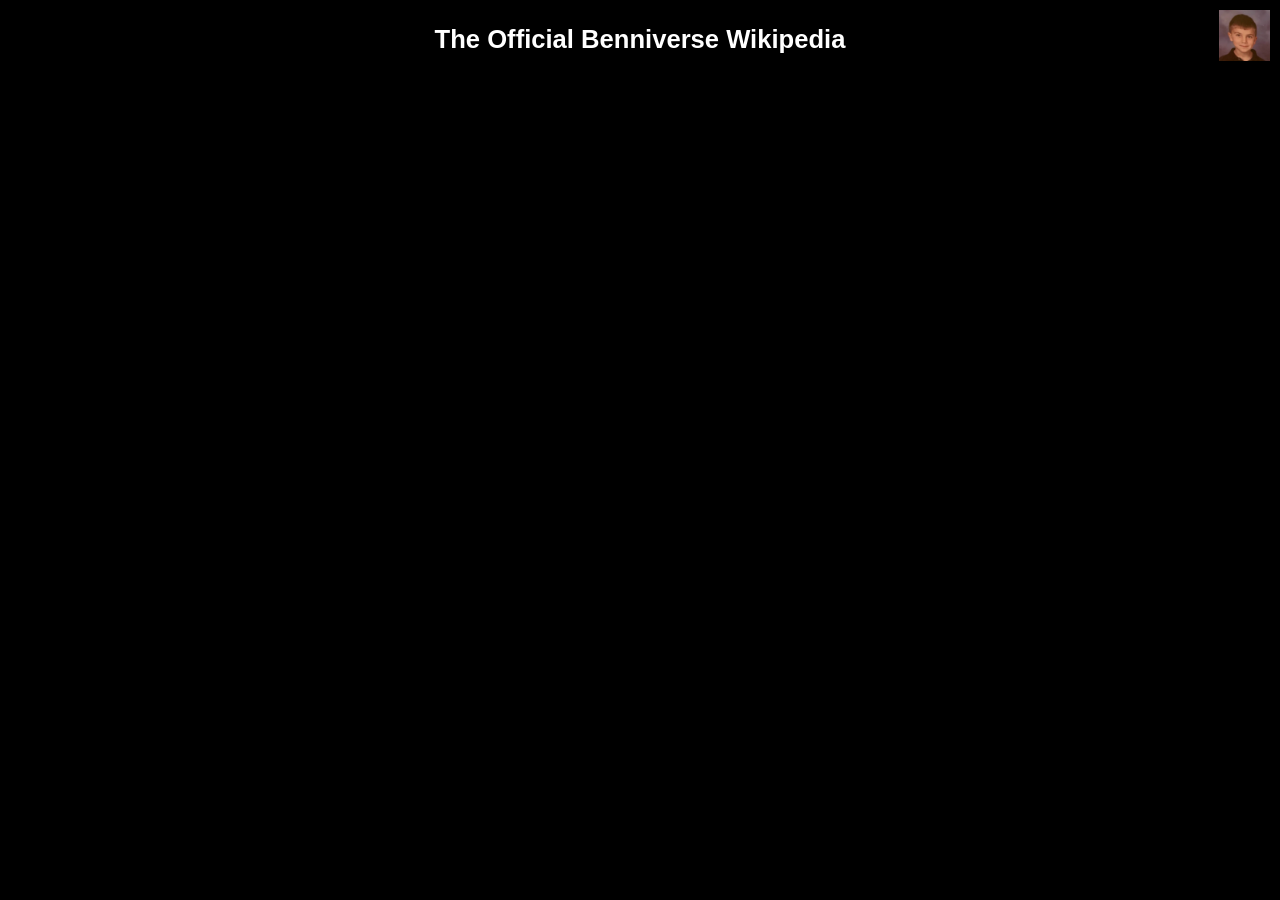
==== index.html @ 6d54bbf4 "Add files via upload" ====
<!DOCTYPE html>
<html>
    <head>
      <script async src="https://pagead2.googlesyndication.com/pagead/js/adsbygoogle.js?client=ca-pub-4070440349419492"
       crossorigin="anonymous"></script>
       <link rel="stylesheet" href="app.css"/>
       <meta charset="utf-8">
       <meta name="viewport" content="width=device-width, initial-scale=1">
       <title>
         Benniverse Wiki
       </title>
       <link rel="icon" href="ben.ico">
    </head>


    <body>
       
        <script src="app.js"></script>
        <h1>The Official Benniverse Wikipedia</h1>
        <img src="ben.png" alt="ben" id="ben">
   </body>
</html>
---- app.css ----
html{
    font-size: 1vw;
    overscroll-behavior: none;
    height: 100%;
    overflow: hidden;
    font-family: Arial;
    
}

h1 {
    text-align: center;
    color : white;
    font-weight: bold;
}

body{
    background-color: black;
    background-size: cover;
    background-repeat: no-repeat;
    background-position: center;
    display: flex;
    flex-direction: column;
    align-items: center; /* Center the content horizontally */
    box-sizing: border-box;
    overscroll-behavior: none;
    

}



#ben{

    position: absolute;
    top: 10px;
    right: 10px;

    width: 4vw;  
    height: 4vw; 
 
  
}
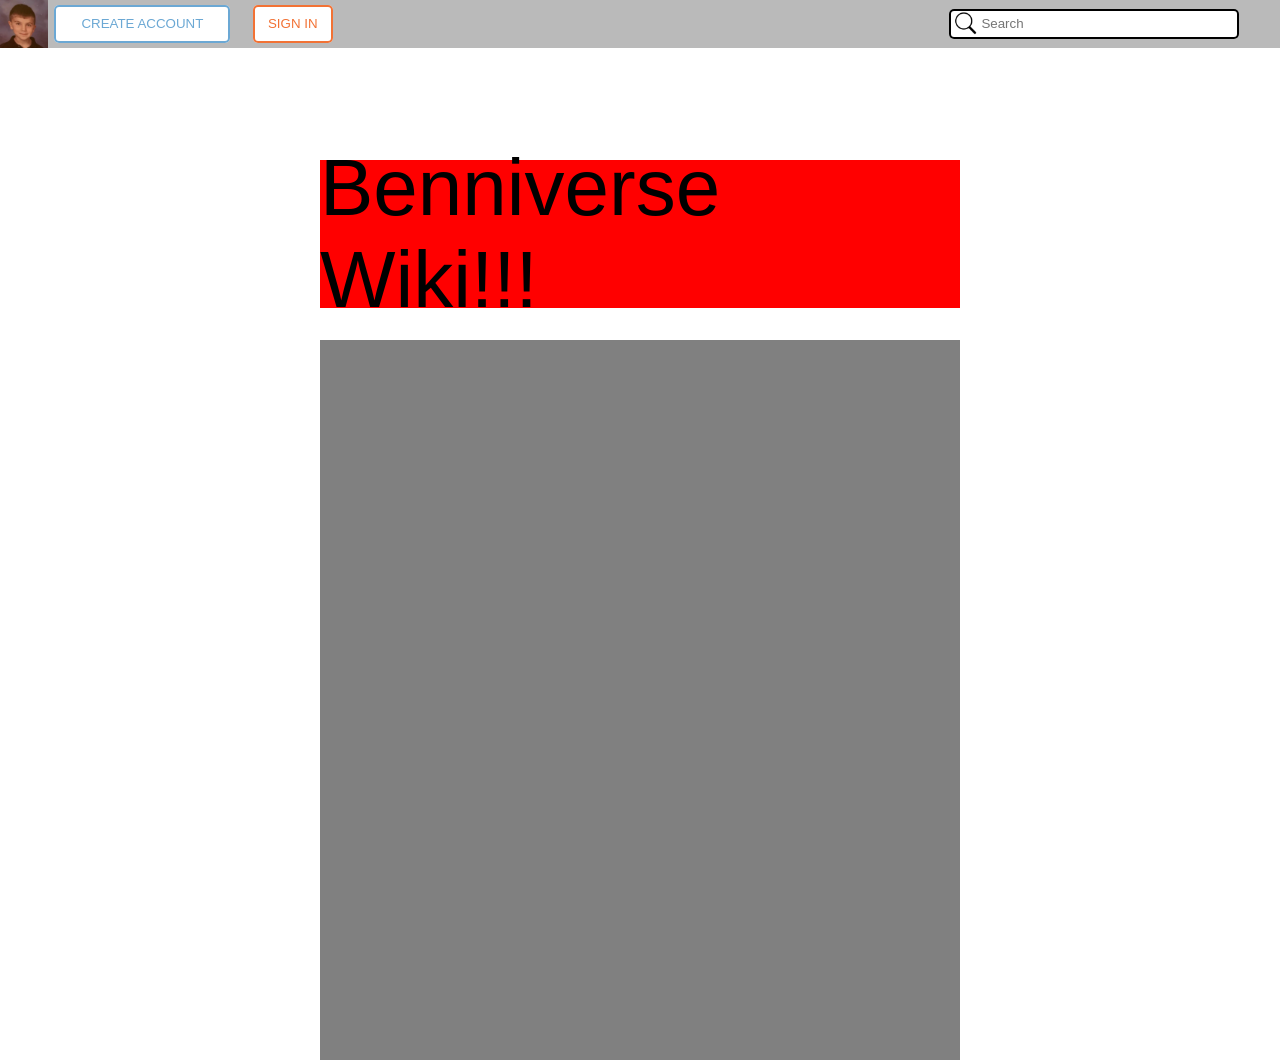
==== commit dd930809: "Update index.html" ====
--- a/index.html
+++ b/index.html
@@ -1,22 +1,74 @@
 <!DOCTYPE html>
-<html>
-    <head>
-      <script async src="https://pagead2.googlesyndication.com/pagead/js/adsbygoogle.js?client=ca-pub-4070440349419492"
-       crossorigin="anonymous"></script>
-       <link rel="stylesheet" href="app.css"/>
-       <meta charset="utf-8">
-       <meta name="viewport" content="width=device-width, initial-scale=1">
-       <title>
-         Benniverse Wiki
-       </title>
-       <link rel="icon" href="ben.ico">
-    </head>
+<html lang="en">
+<head>
+    <!-- Meta -->
+    <meta charset="UTF-8">
+    <meta name="viewport" content="width=device-width, initial-scale=1">
 
+    <!-- Page Info -->
+    <title>Benniverse Wiki</title>
+    <link rel="icon" href="ben.ico">
 
-    <body>
-       
-        <script src="app.js"></script>
-        <h1>The Official Benniverse Wikipedia</h1>
-        <img src="ben.png" alt="ben" id="ben">
-   </body>
-</html>+    <!-- Styles -->
+    <link rel="stylesheet" href="app.css">
+
+    <!-- Google AdSense -->
+    <script
+        async
+        src="https://pagead2.googlesyndication.com/pagead/js/adsbygoogle.js?client=ca-pub-4070440349419492"
+        crossorigin="anonymous">
+    </script>
+</head>
+
+<body>
+
+    <!-- Top Navigation -->
+    <nav class="universal-top-navigation">
+
+        <div class="universal-search-container">
+            <input
+                type="text"
+                class="search-bar"
+                placeholder="Search"
+            >
+
+            <img
+                src="HourGlass.png"
+                alt="Search"
+                id="HourGlass"
+            >
+        </div>
+
+        <div class="universal-top-navigation-sign-register-container">
+            <button type="button" class="sign-in">
+                SIGN IN
+            </button>
+
+            <button type="button" class="register">
+                CREATE ACCOUNT
+            </button>
+        </div>
+
+        <img
+            src="ben.png"
+            alt="Benniverse Logo"
+            id="ben"
+        >
+    </nav>
+
+    <!-- Main Content -->
+    <main class="main-container">
+        <div class="main-container-header">
+          Benniverse Wiki!!!
+        </div>
+
+        <div class="page">
+            <!-- Page content goes here -->
+        </div>
+    </main>
+
+    <!-- JavaScript -->
+    <script src="app.js"></script>
+
+</body>
+</html>
--- a/app.css
+++ b/app.css
@@ -1,42 +1,200 @@
-html{
-    font-size: 1vw;
-    overscroll-behavior: none;
-    height: 100%;
-    overflow: hidden;
+html {
+    height: 100%;
+
+    margin: 0;
+    padding: 0;
+
+    font-size: 100%;
     font-family: Arial;
-    
-}
-
-h1 {
-    text-align: center;
-    color : white;
-    font-weight: bold;
-}
-
-body{
+
+    overflow-y: auto;
+    overflow-x: hidden;
+}
+
+body {
+    display: flex;
+    align-items: flex-start;
+
+    margin: 0;
+    padding: 0;
+
+    min-height: 100vh;
+    min-width: 100vw;
+
+    box-sizing: border-box;
+
     background-color: black;
     background-size: cover;
     background-repeat: no-repeat;
     background-position: center;
+
+    overscroll-behavior: none;
+}
+
+.universal-top-navigation {
+    position: fixed;
+
+    top: 0;
+    left: 0;
+
+    width: 100%;
+    height: 3rem;
+
+    display: flex;
+    justify-content: center;
+    align-items: center;
+
+    background: rgb(186, 186, 186);
+}
+
+.universal-search-container {
+    position: absolute;
+    right: 2%;
+
+    width: 20rem;
+    height: 100%;
+
+    display: flex;
+    justify-content: center;
+    align-items: center;
+}
+
+.search-bar {
+    position: absolute;
+
+    width: 16rem;
+    height: 60%;
+
+    padding-left: 2rem;
+
+    box-shadow: inset 0 0 0 2px rgb(0,0,0);
+    border-radius: 5px;
+    border: 0;
+
+    background: rgb(255, 255, 255);
+}
+
+#HourGlass {
+    position: absolute;
+    left: 5%;
+
+    height: 2rem;
+}
+
+.universal-top-navigation-sign-register-container {
+    position: absolute;
+    left: 3%;
+
+    width: 20rem;
+    height: 80%;
+
+    display: flex;
+    justify-content: center;
+    align-items: center;
+}
+
+.sign-in {
+    position: absolute;
+    right: 8%;
+
+    width: 5rem;
+    height: 100%;
+
+    display: flex;
+    justify-content: center;
+    align-items: center;
+
+    box-shadow: inset 0 0 0 2px rgb(242, 114, 53);
+    border-radius: 5px;
+    border: 0;
+
+    background: rgb(255, 255, 255);
+
+    color: rgb(242, 114, 53);
+}
+
+.sign-in:hover {
+    box-shadow: inset 0 0 0 2px rgb(215, 100, 47);
+
+    color: rgb(215, 100, 47);
+}
+
+.register {
+    position: absolute;
+    left: 5%;
+    
+    width: 11rem;
+    height: 100%;
+
+    display: flex;
+    justify-content: center;
+    align-items: center;
+
+    box-shadow: inset 0 0 0 2px rgb(107, 168, 212);
+    border-radius: 5px;
+    border: 0;
+
+    background: rgb(255, 255, 255);
+
+    color:rgb(107, 168, 212);
+}
+
+.register:hover {
+    box-shadow: inset 0 0 0 2px rgb(86, 135, 171);
+
+    color: rgb(86, 135, 171);
+}
+
+#ben {
+    position: absolute;
+    left: 0%;
+    height: 100%;
+}
+
+.main-container {
+    width: 100%;
+    height: 100vh;
+
+    padding-top: 10rem;
+
     display: flex;
     flex-direction: column;
-    align-items: center; /* Center the content horizontally */
-    box-sizing: border-box;
-    overscroll-behavior: none;
-    
-
-}
-
-
-
-#ben{
-
-    position: absolute;
-    top: 10px;
-    right: 10px;
-
-    width: 4vw;  
-    height: 4vw; 
- 
-  
-}+    align-items: center;
+
+    gap: 2rem;
+
+    background: white;
+}
+
+.main-container-header {
+    width: 50%;
+    min-height: 15vh;
+
+    display: flex;
+    justify-content: center;
+    align-items: center;
+
+    font-size: 500%;
+
+    background: red;
+}
+
+.page {
+    width: 50%;
+    min-height: 80vh;
+
+    display: flex;
+    justify-content: center;
+    align-items: center;
+
+    background: grey;
+}
+
+.page-container {
+    position: absolute;
+
+    padding: 10px;
+
+    width: 5px;
+
+}
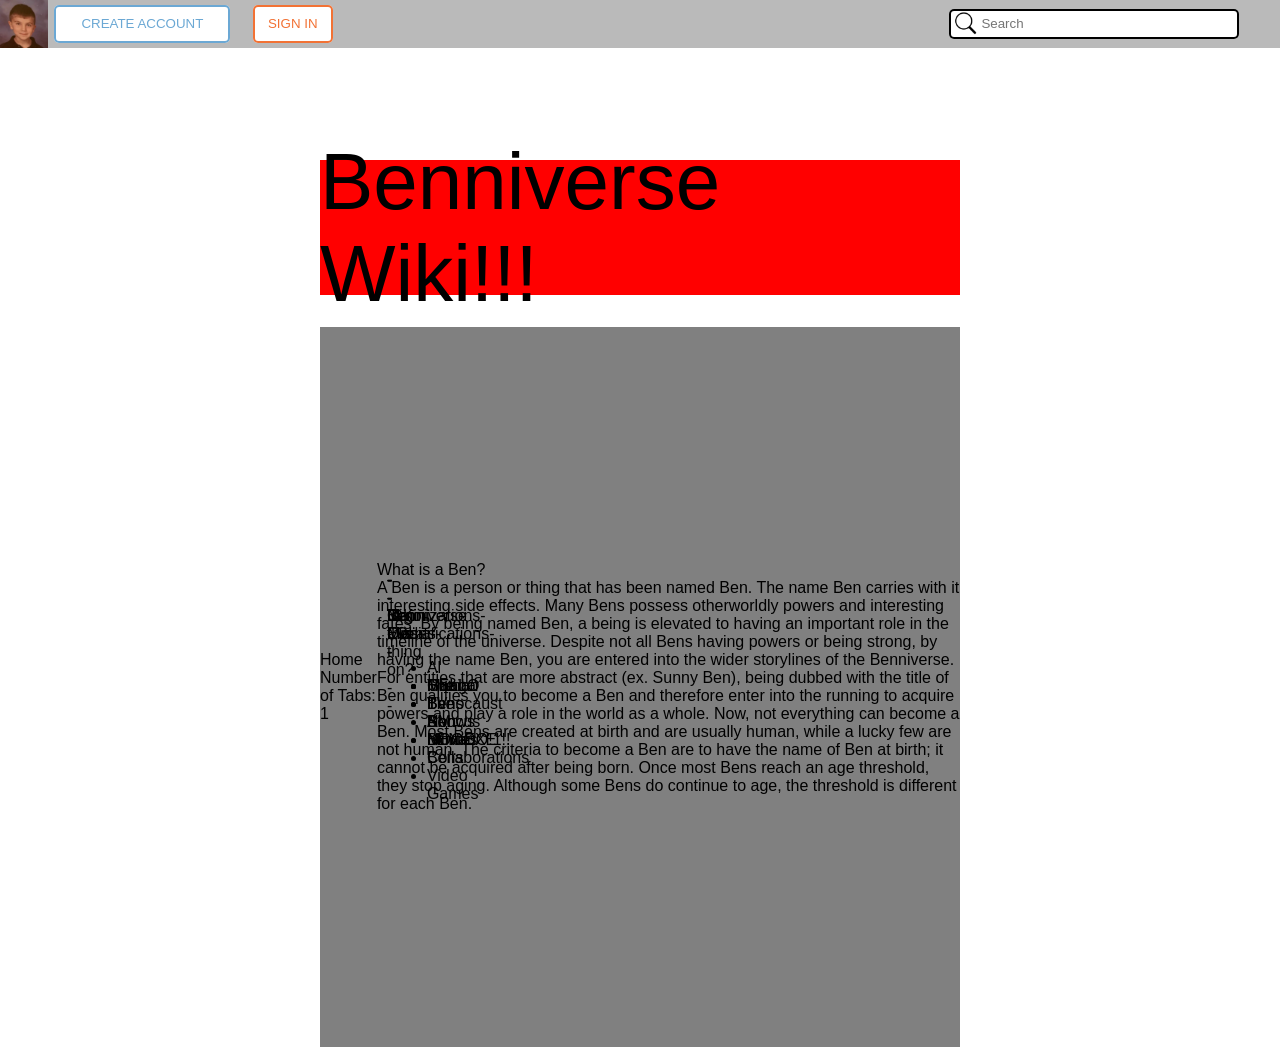
==== commit 2f894c35: "Update index.html" ====
--- a/index.html
+++ b/index.html
@@ -58,13 +58,128 @@
 
     <!-- Main Content -->
     <main class="main-container">
+
         <div class="main-container-header">
           Benniverse Wiki!!!
         </div>
 
         <div class="page">
-            <!-- Page content goes here -->
+
+    <div class="page-top-container">
+
+        <div class="page-title">
+            Home
         </div>
+
+        <div class="wiki-stats">
+            Number of Tabs: 1
+        </div>
+    </div>
+
+    <div class="page-content">
+
+        <div class="page-main-container">
+
+            <div class="page-container">
+
+                <div class="page-container-header">
+                --Benniverse Media--
+                </div>
+
+                <ul>
+                        <li>Manga</li>
+                        <li>TV Shows</li>
+                        <li>Movies</li>
+                        <li>Collaborations</li>
+                        <li>Video Games</li>
+    
+                </ul>
+
+            </div>
+
+            <div class="page-container">
+
+                <div class="page-container-header">
+                --Orginizations--
+                </div>
+
+                <ul>
+                        <li>Al Ghaib</li>
+                        <li>The Bencus</li>
+                </ul>
+
+            </div>
+            
+            <div class="page-container">
+
+                <div class="page-container-header">
+                --Major Events--
+                </div>
+
+                <ul>
+                        <li>The Benocaust</li>
+                </ul>
+
+            </div>
+
+            <div class="page-container">
+
+                <div class="page-container-header">
+                --Ben Classifications--
+                </div>
+
+                <ul>
+                        <li>Human Bens</li>
+                        <li>Non human Bens</li>
+                </ul>
+
+            </div>
+
+            <div class="page-container">
+
+                <div class="page-container-header">
+                --IDK LOL--
+                </div>
+
+                <ul>
+                        <li>HELLO I AM BEN.EXE</li>
+                </ul>
+
+            </div>
+            
+            <div class="page-container">
+
+                <div class="page-container-header">
+                --Is this thing on?--
+                </div>
+
+                <ul>
+                        <li>NOOOO!1!!</li>
+                </ul>
+
+            </div>
+            
+            
+
+        </div>
+
+        <aside class="page-sidebar">
+            <div class="page-sidebar-header">
+                What is a Ben?
+            </div> 
+            <div class="page-sidebar-text">
+                 A Ben is a person or thing that has been named Ben. The name Ben carries with it interesting side effects. Many Bens possess otherworldly powers and interesting fates. By being named Ben, a being is elevated to having an important role in the timeline of the universe. Despite not all Bens having powers or being strong, by having the name Ben, you are entered into the wider storylines of the Benniverse. For entities that are more abstract (ex. Sunny Ben), being dubbed with the title of Ben qualifies you to become a Ben and therefore enter into the running to acquire powers and play a role in the world as a whole. Now, not everything can become a Ben. Most Bens are created at birth and are usually human, while a lucky few are not human. The criteria to become a Ben are to have the name of Ben at birth; it cannot be acquired after being born. Once most Bens reach an age threshold, they stop aging. Although some Bens do continue to age, the threshold is different for each Ben.
+            </div>
+        </aside>
+
+    </div>
+
+    </div>
+
+    <div class="bottom-information">
+
+    </div>
+
     </main>
 
     <!-- JavaScript -->
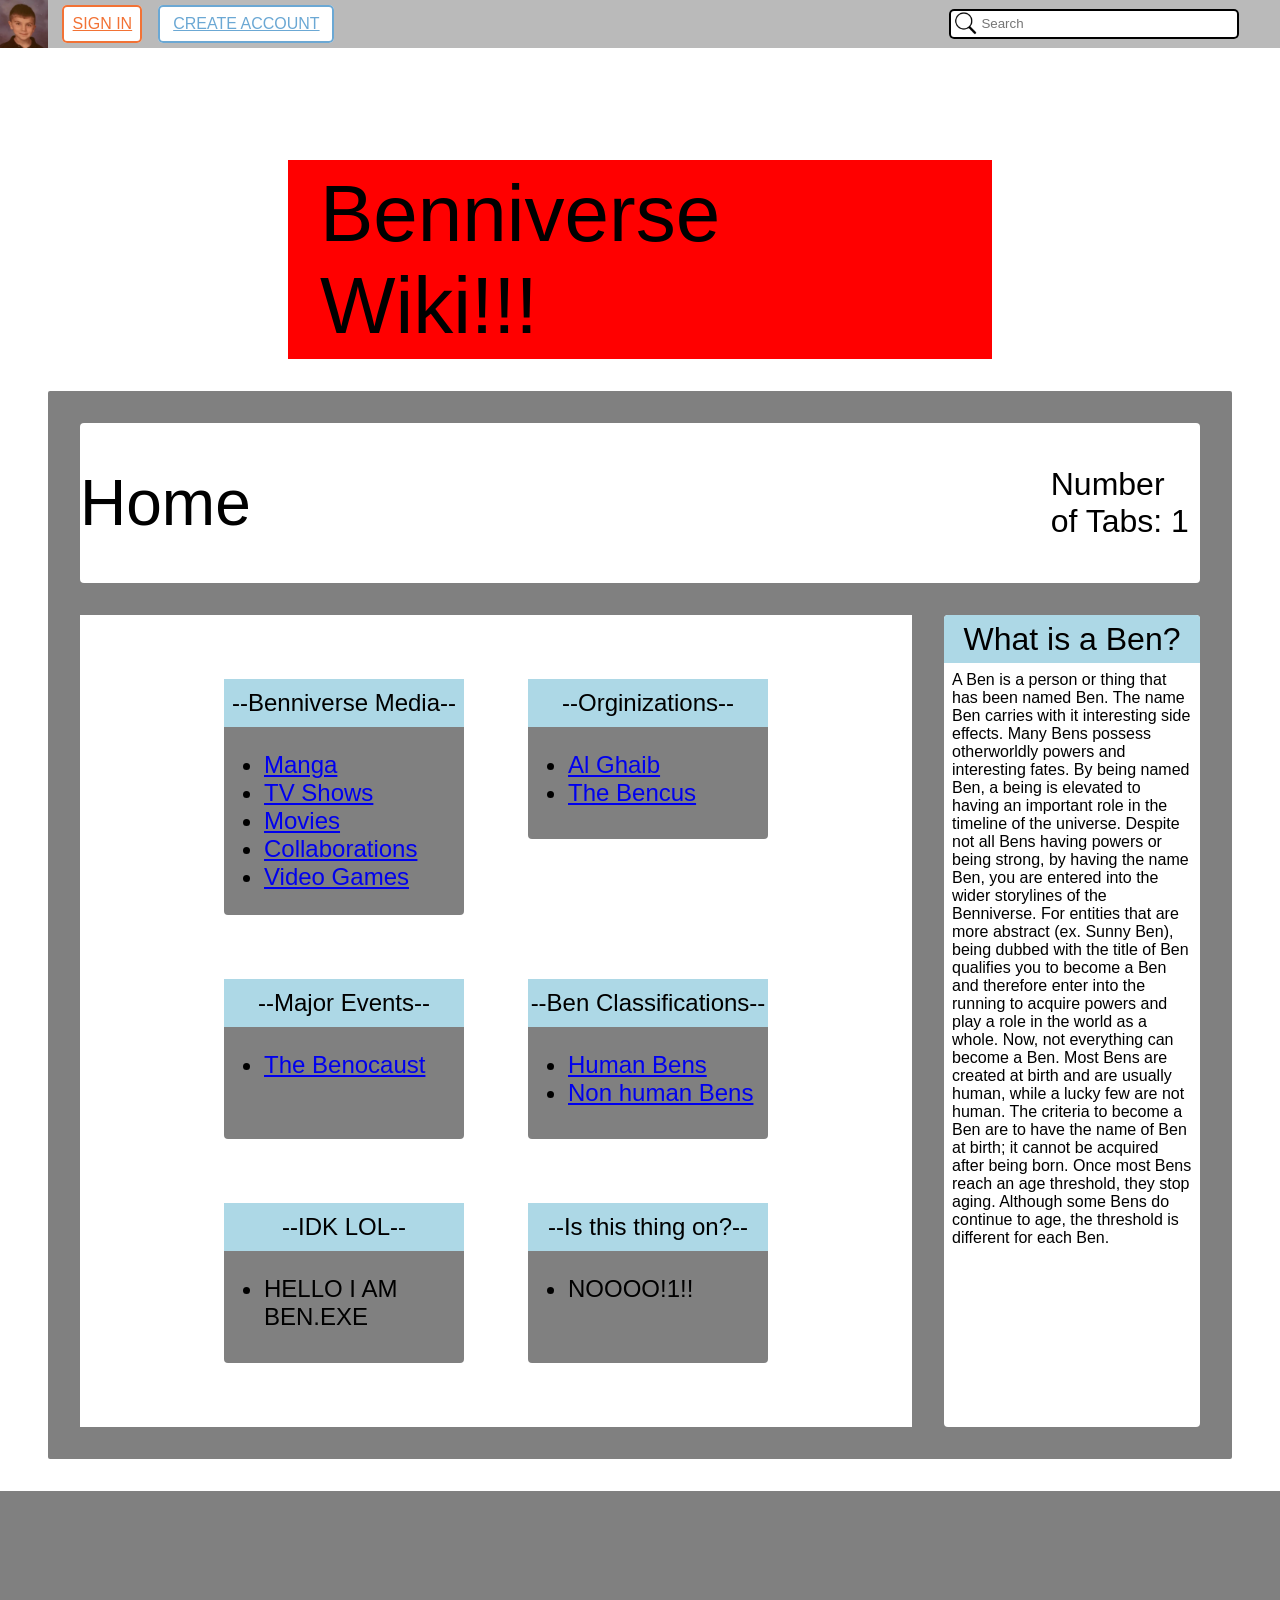
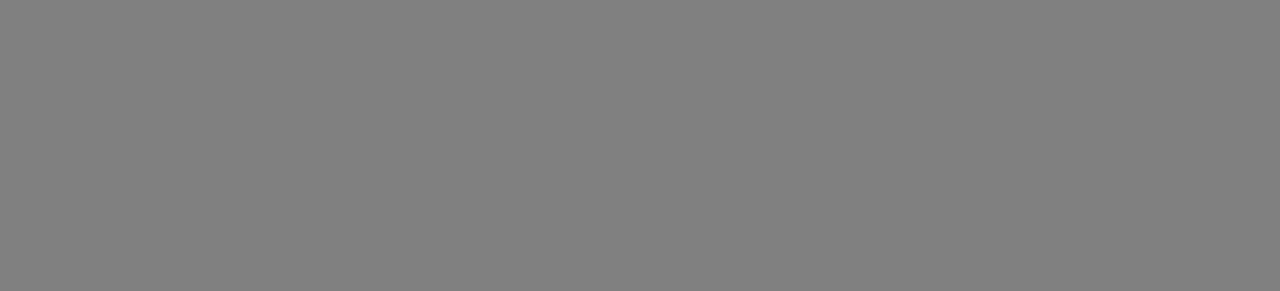
==== commit 247c3e30: "Update index.html" ====
--- a/index.html
+++ b/index.html
@@ -40,13 +40,13 @@
         </div>
 
         <div class="universal-top-navigation-sign-register-container">
-            <button type="button" class="sign-in">
+            <a href="/sign-in" class="sign-in">
                 SIGN IN
-            </button>
+            </a>
 
-            <button type="button" class="register">
-                CREATE ACCOUNT
-            </button>
+            <a href="/register" class="register">
+            CREATE ACCOUNT
+            </a>
         </div>
 
         <img
@@ -87,11 +87,11 @@
                 </div>
 
                 <ul>
-                        <li>Manga</li>
-                        <li>TV Shows</li>
-                        <li>Movies</li>
-                        <li>Collaborations</li>
-                        <li>Video Games</li>
+                        <li><a href="https://Benniverse.org/manga">Manga</a></li>
+                        <li><a href="https://Benniverse.org/TV-Shows">TV Shows</a></li>
+                        <li><a href="https://Benniverse.org/Movies">Movies</a></li>
+                        <li><a href="https://Benniverse.org/Collaborations">Collaborations</a></li>
+                        <li><a href="https://Benniverse.org/Video Games">Video Games</a></li>
     
                 </ul>
 
@@ -104,8 +104,8 @@
                 </div>
 
                 <ul>
-                        <li>Al Ghaib</li>
-                        <li>The Bencus</li>
+                        <li><a href="https://Benniverse.org/Al Ghaib">Al Ghaib</a></li>
+                        <li><a href="https://Benniverse.org/The Bencus">The Bencus</a></li>
                 </ul>
 
             </div>
@@ -117,7 +117,7 @@
                 </div>
 
                 <ul>
-                        <li>The Benocaust</li>
+                        <li><a href="https://Benniverse.org/The Benocaust">The Benocaust</a></li>
                 </ul>
 
             </div>
@@ -129,8 +129,8 @@
                 </div>
 
                 <ul>
-                        <li>Human Bens</li>
-                        <li>Non human Bens</li>
+                        <li><a href="https://Benniverse.org/Human-Bens">Human Bens</a></li>
+                        <li><a href="https://Benniverse.org/Non-human-Bens">Non human Bens</a></li>
                 </ul>
 
             </div>
@@ -187,3 +187,5 @@
 
 </body>
 </html>
+</body>
+</html>
--- a/app.css
+++ b/app.css
@@ -91,12 +91,10 @@
     display: flex;
     justify-content: center;
     align-items: center;
+    gap: 1rem;
 }
 
 .sign-in {
-    position: absolute;
-    right: 8%;
-
     width: 5rem;
     height: 100%;
 
@@ -120,9 +118,6 @@
 }
 
 .register {
-    position: absolute;
-    left: 5%;
-    
     width: 11rem;
     height: 100%;
 
@@ -136,7 +131,7 @@
 
     background: rgb(255, 255, 255);
 
-    color:rgb(107, 168, 212);
+    color: rgb(107, 168, 212);
 }
 
 .register:hover {
@@ -153,7 +148,8 @@
 
 .main-container {
     width: 100%;
-    height: 100vh;
+    min-width: 80rem;
+    min-height: 100vh;
 
     padding-top: 10rem;
 
@@ -164,15 +160,21 @@
     gap: 2rem;
 
     background: white;
+
+    background-repeat: repeat;
 }
 
 .main-container-header {
     width: 50%;
-    min-height: 15vh;
-
-    display: flex;
-    justify-content: center;
-    align-items: center;
+    height: 15vh;
+    min-height: 5rem;
+
+    display: flex;
+    justify-content: center;
+    align-items: center;
+
+    padding: 2rem;
+    gap: 2rem;
 
     font-size: 500%;
 
@@ -181,20 +183,128 @@
 
 .page {
     width: 50%;
-    min-height: 80vh;
-
-    display: flex;
-    justify-content: center;
-    align-items: center;
+    min-width: 70rem;
+    min-height: 100vh;
+
+    display: flex;
+    flex-direction: column;
+
+    padding: 2rem;
+    gap: 2rem;
+
+    border-radius: 2px;
 
     background: grey;
 }
 
+.page-top-container {
+    display: flex;
+    align-items: center;
+    justify-content: center;
+
+    width: 100%;
+    min-height: 10rem;
+
+    background: white;
+    border-radius: 4px;
+
+    gap: 50rem;
+}
+
+.page-title {
+    font-size: 400%;
+}
+
+.wiki-stats {
+    font-size: 200%;
+}
+
+.page-content {
+    display: flex;
+    gap: 2rem;
+
+    flex: 1;
+}
+
+.page-main-container {
+    flex: 1;
+
+    display: flex;
+    flex-wrap: wrap;
+
+    justify-content: center;
+    align-content: flex-start;
+    align-items: flex-start;
+
+    gap: 4rem;
+    
+    padding: 4rem;
+
+    min-height: 40rem;
+
+    background: white;
+}
+
 .page-container {
-    position: absolute;
-
-    padding: 10px;
-
-    width: 5px;
-
-}
+    display: flex;
+    flex-direction: column;
+
+    width: 15rem;
+    min-height: 10rem;
+
+    background: grey;
+    border-radius: 4px;
+
+    font-size: 150%
+}
+
+.page-container-header {
+    display: flex;
+    justify-content: center;
+    align-items: center;
+    
+
+    width: 15rem;
+    height: 3rem;
+
+    background: lightblue;
+}
+
+.page-sidebar {
+    display: flex;
+    flex-direction: column;
+    align-items: center;
+
+    width: 16rem;
+    flex: 0 0 16rem;
+
+    min-height: 40rem;
+
+    background: white;
+    border-radius: 4px;
+}
+
+.page-sidebar-header {
+    display: flex;
+    justify-content: center;
+    align-items: center;
+
+    width: 16rem;
+    height: 3rem;
+
+    background: lightblue;
+    border-radius: 4px 4px 0px 0px;
+
+    font-size: 200%
+}
+
+.page-sidebar-text {
+    padding: .5rem;
+}
+
+.bottom-information {
+    width: 100%;
+    min-height: 25rem;
+
+    background: grey;
+}
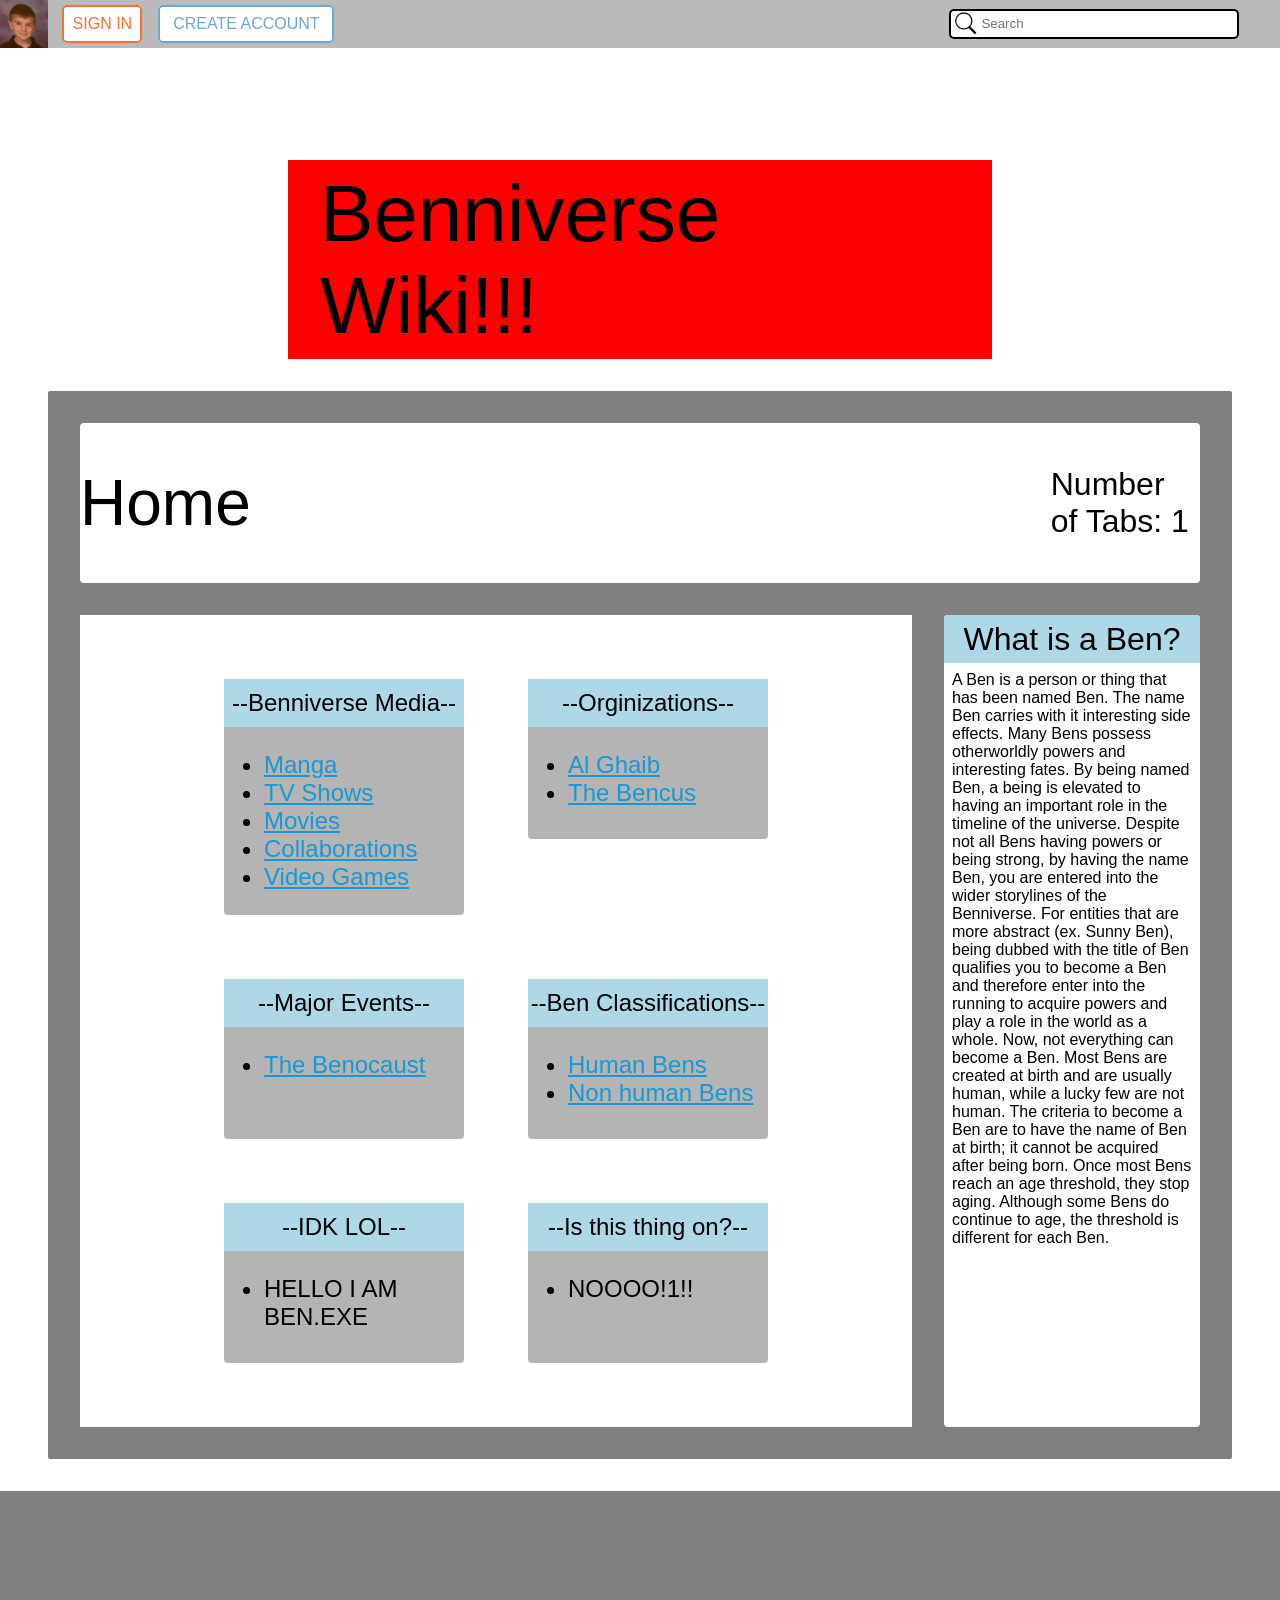
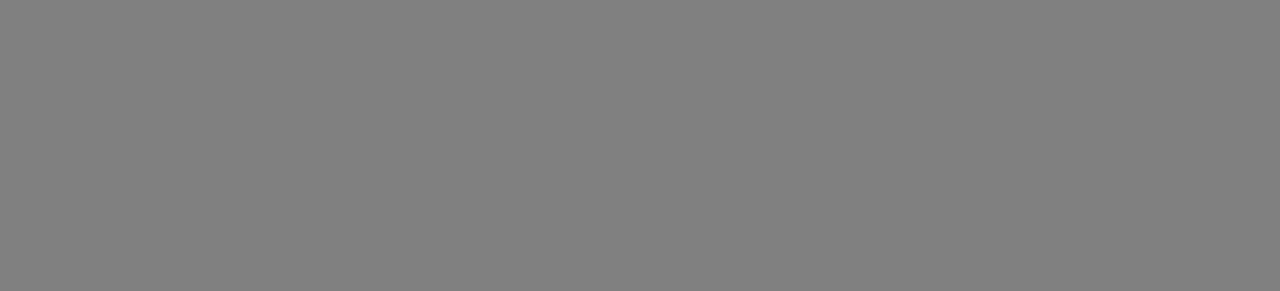
==== commit a725b7e6: "Fix HTML structure and remove duplicates" ====
--- a/index.html
+++ b/index.html
@@ -12,12 +12,6 @@
     <!-- Styles -->
     <link rel="stylesheet" href="app.css">
 
-    <!-- Google AdSense -->
-    <script
-        async
-        src="https://pagead2.googlesyndication.com/pagead/js/adsbygoogle.js?client=ca-pub-4070440349419492"
-        crossorigin="anonymous">
-    </script>
 </head>
 
 <body>
@@ -40,11 +34,11 @@
         </div>
 
         <div class="universal-top-navigation-sign-register-container">
-            <a href="/sign-in" class="sign-in">
+            <a href="https://Benniverse.org/sign-in" class="sign-in">
                 SIGN IN
             </a>
 
-            <a href="/register" class="register">
+            <a href="https://Benniverse.org/register" class="register">
             CREATE ACCOUNT
             </a>
         </div>
@@ -91,7 +85,7 @@
                         <li><a href="https://Benniverse.org/TV-Shows">TV Shows</a></li>
                         <li><a href="https://Benniverse.org/Movies">Movies</a></li>
                         <li><a href="https://Benniverse.org/Collaborations">Collaborations</a></li>
-                        <li><a href="https://Benniverse.org/Video Games">Video Games</a></li>
+                        <li><a href="https://Benniverse.org/Video-Games">Video Games</a></li>
     
                 </ul>
 
@@ -183,9 +177,10 @@
     </main>
 
     <!-- JavaScript -->
-    <script src="app.js"></script>
+    <script src="app.js">
+
+    </script>
 
 </body>
-</html>
 </body>
 </html>
--- a/app.css
+++ b/app.css
@@ -94,7 +94,8 @@
     gap: 1rem;
 }
 
-.sign-in {
+.sign-in,
+.sign-in:visited {
     width: 5rem;
     height: 100%;
 
@@ -104,11 +105,11 @@
 
     box-shadow: inset 0 0 0 2px rgb(242, 114, 53);
     border-radius: 5px;
-    border: 0;
 
     background: rgb(255, 255, 255);
 
     color: rgb(242, 114, 53);
+    text-decoration: none;
 }
 
 .sign-in:hover {
@@ -117,7 +118,8 @@
     color: rgb(215, 100, 47);
 }
 
-.register {
+.register,
+.register:visited {
     width: 11rem;
     height: 100%;
 
@@ -127,11 +129,11 @@
 
     box-shadow: inset 0 0 0 2px rgb(107, 168, 212);
     border-radius: 5px;
-    border: 0;
 
     background: rgb(255, 255, 255);
 
     color: rgb(107, 168, 212);
+    text-decoration: none;
 }
 
 .register:hover {
@@ -139,7 +141,6 @@
 
     color: rgb(86, 135, 171);
 }
-
 #ben {
     position: absolute;
     left: 0%;
@@ -245,6 +246,18 @@
     background: white;
 }
 
+a {
+    color: rgb(27, 152, 209);
+}
+
+a:visited {
+    color: rgb(99, 46, 134);
+}
+
+a:hover {
+    color: rgb(155, 219, 245);
+}
+
 .page-container {
     display: flex;
     flex-direction: column;
@@ -252,7 +265,7 @@
     width: 15rem;
     min-height: 10rem;
 
-    background: grey;
+    background: rgb(180, 180, 180);
     border-radius: 4px;
 
     font-size: 150%
